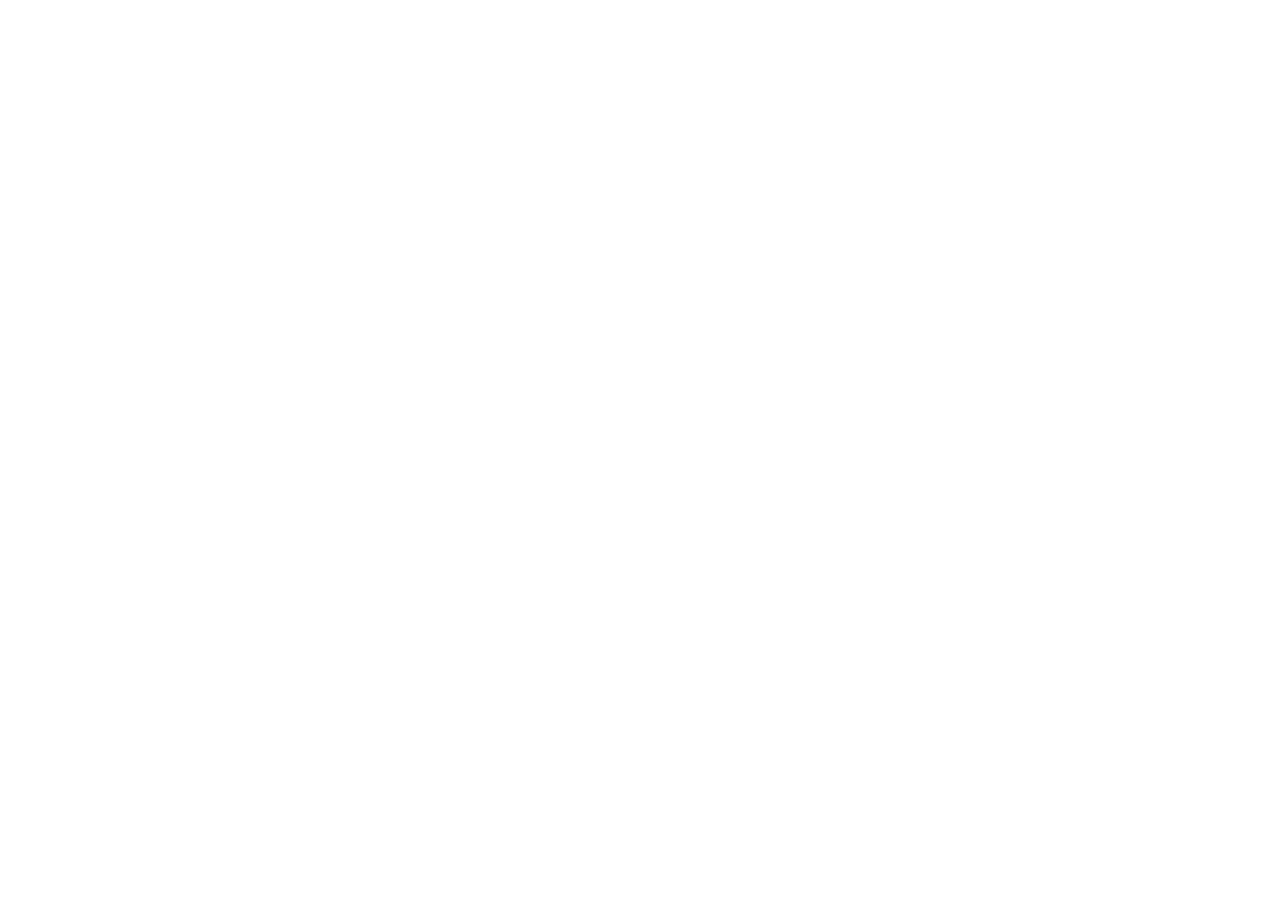
==== projects/chrome.html @ 68d3f159 "Add files via upload" ====
<!DOCTYPE html>
<html lang="en">
<head>
    <meta charset="UTF-8">
    <meta http-equiv="X-UA-Compatible" content="IE=edge">
    <meta name="viewport" content="width=device-width, initial-scale=1.0">
    <title>Document</title>
    <link rel="stylesheet" href="/assests/css/chrome.css">
</head>
<body>
    <div class="icon-outer">
        <div class="logo chrome">
          <div class="part-1"></div>
          <div class="part-2"></div>
          <div class="part-3"></div>
          <div class="center-circle"></div>
        </div>
      </div>
</body>
</html>
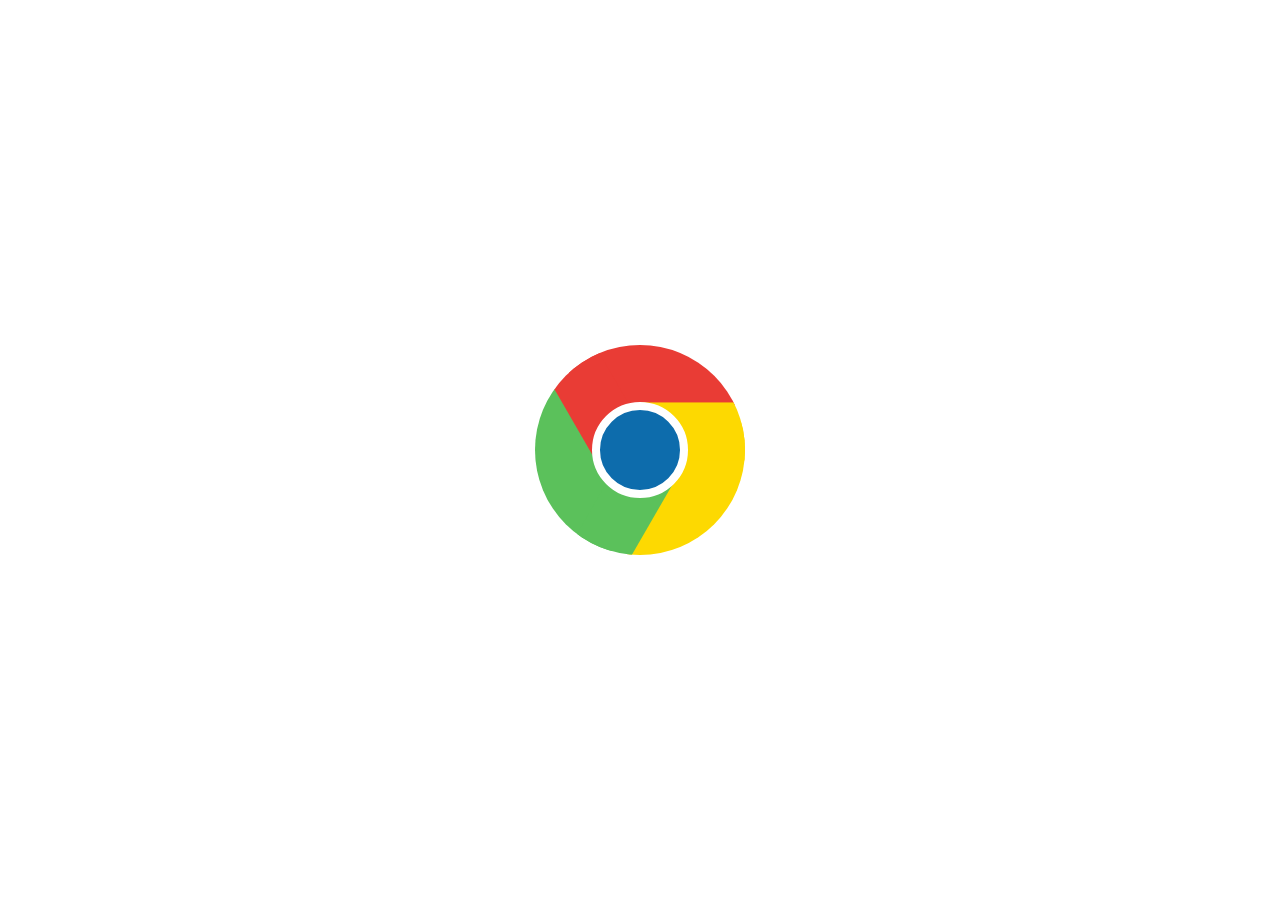
==== commit e500e76c: "Add files via upload" ====
--- a/projects/chrome.html
+++ b/projects/chrome.html
@@ -5,7 +5,7 @@
     <meta http-equiv="X-UA-Compatible" content="IE=edge">
     <meta name="viewport" content="width=device-width, initial-scale=1.0">
     <title>Document</title>
-    <link rel="stylesheet" href="/assests/css/chrome.css">
+    <link rel="stylesheet" href="assests/css/chrome.css">
 </head>
 <body>
     <div class="icon-outer">
--- a/projects/assests/css/chrome.css
+++ b/projects/assests/css/chrome.css
@@ -0,0 +1,98 @@
+*{
+    margin: 0;
+    padding: 0;
+}
+.icon-outer {
+    display: flex;
+    align-items: center;
+    justify-content: center;
+    height: 100vh;
+}
+.logo.chrome {
+    width: 210px;
+    height: 210px;
+    border-radius: 50%;
+    z-index: 1;
+    position: relative;
+    display: flex;
+    align-items: center;
+    justify-content: center;
+    overflow: hidden;
+    animation: spin 0.8s linear forwards;
+}
+@keyframes spin {
+    0% {
+        transform: rotate(0deg);
+    }
+    100% {
+        transform: rotate(360deg);
+    }
+}
+.logo.chrome .center-circle {
+    border-radius: 50%;
+    background: #0d6cac;
+    background: -(linear, 50% 0%, 50% 100%)
+     color-stop(0%, #91c1e7)
+   color-stop(100%, #0d6cac);
+    position: absolute;
+    height: 80px;
+    width: 80px;
+    border: 8px solid #fff;
+    z-index: 10;
+}
+.part-1 {
+    background: #e93c35;
+    position: absolute;
+    top: 0;
+    left: 34px;
+    width: 200px;
+    height: 60px;
+}
+.part-1:after {
+    transform: rotate(60deg);
+    content: " ";
+    background: #e93c35;
+    position: absolute;
+    top: 0;
+    left: -91px;
+    width: 200px;
+    height: 58px;
+}
+.part-2 {
+    transform: rotate(120deg);
+    background: #fdd901;
+    position: absolute;
+    top: 131px;
+    left: 56px;
+    width: 200px;
+    height: 65px;
+}
+.part-2:after {
+    transform: rotate(60deg);
+    content: " ";
+    background: #fdd901;
+    position: absolute;
+    top: 0;
+    left: -91px;
+    width: 200px;
+    height: 58px;
+}
+.part-3 {
+    transform: rotate(-120deg);
+    background: #5bc15b;
+    position: absolute;
+    top: 88px;
+    left: -74px;
+    width: 200px;
+    height: 65px;
+}
+.part-3:after {
+    transform: rotate(60deg);
+    content: " ";
+    background: #5bc15b;
+    position: absolute;
+    top: 0;
+    left: -91px;
+    width: 200px;
+    height: 58px;
+}